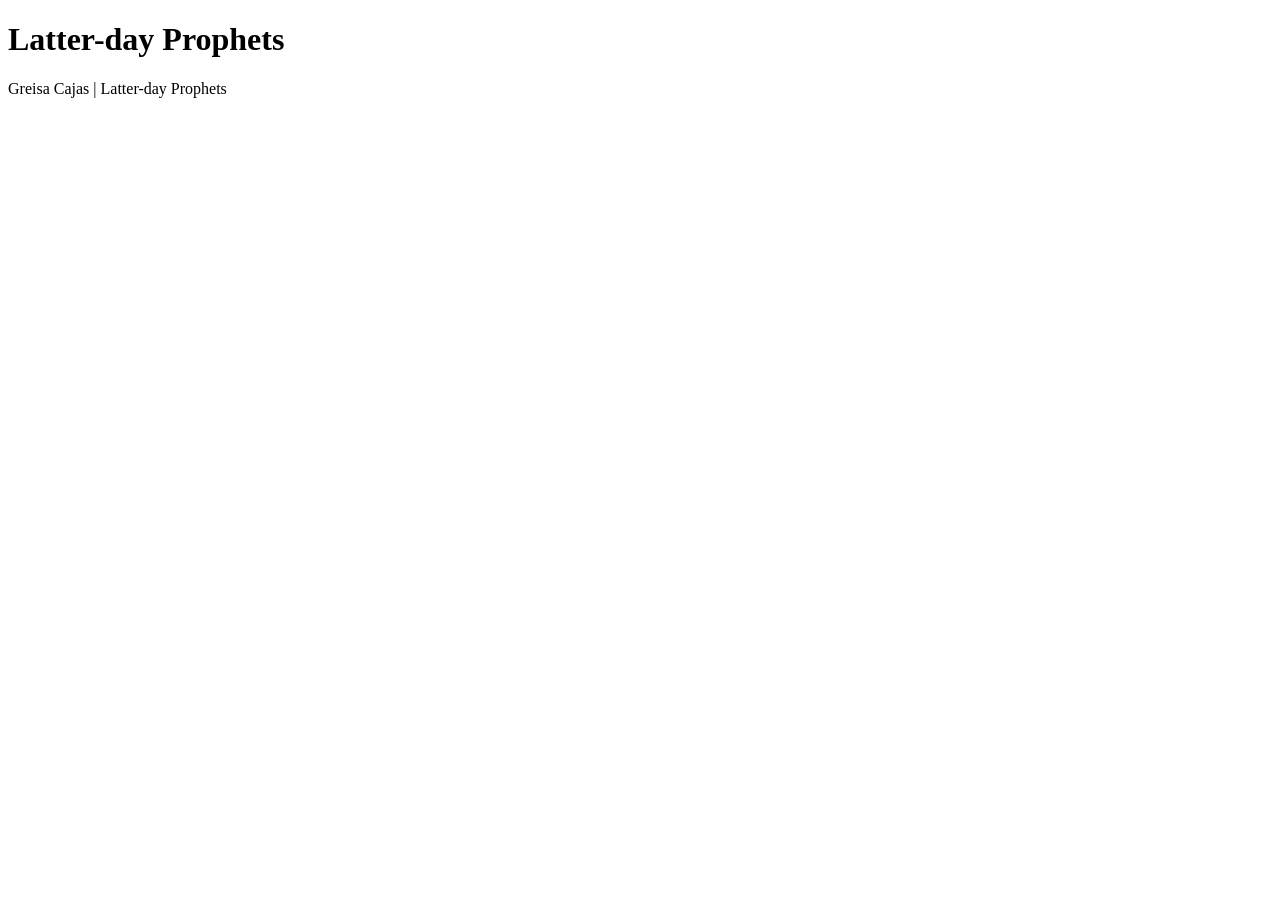
==== prophets.html @ 7f50dd4b "commit changes" ====
<!DOCTYPE html>
<html lang="en">
<head>
    <meta charset="UTF-8">
    <meta name="viewport" content="width=device-width, initial-scale=1.0">
    <title>Prophets of the Church of Jesus Christ of Latter-Day Saints</title>
    <meta name="description" content="This page provides information about the prophets of the Church of Jesus Christ of Latter-Day Saints, including their names, dates of service, and significant contributions.">
    <meta name="author" content="Greisa Cajas">
    
    <link rel="stylesheet" href="styles/prophets.css">
    <script src="scripts/prophets.js" defer></script>
</head>
<body>
    <header>
  <h1>Latter-day Prophets</h1>
</header>
<main>
  <div id="cards"></div>
</main>
<footer>
  Greisa Cajas | Latter-day Prophets
</footer>
    
</body>
</html>
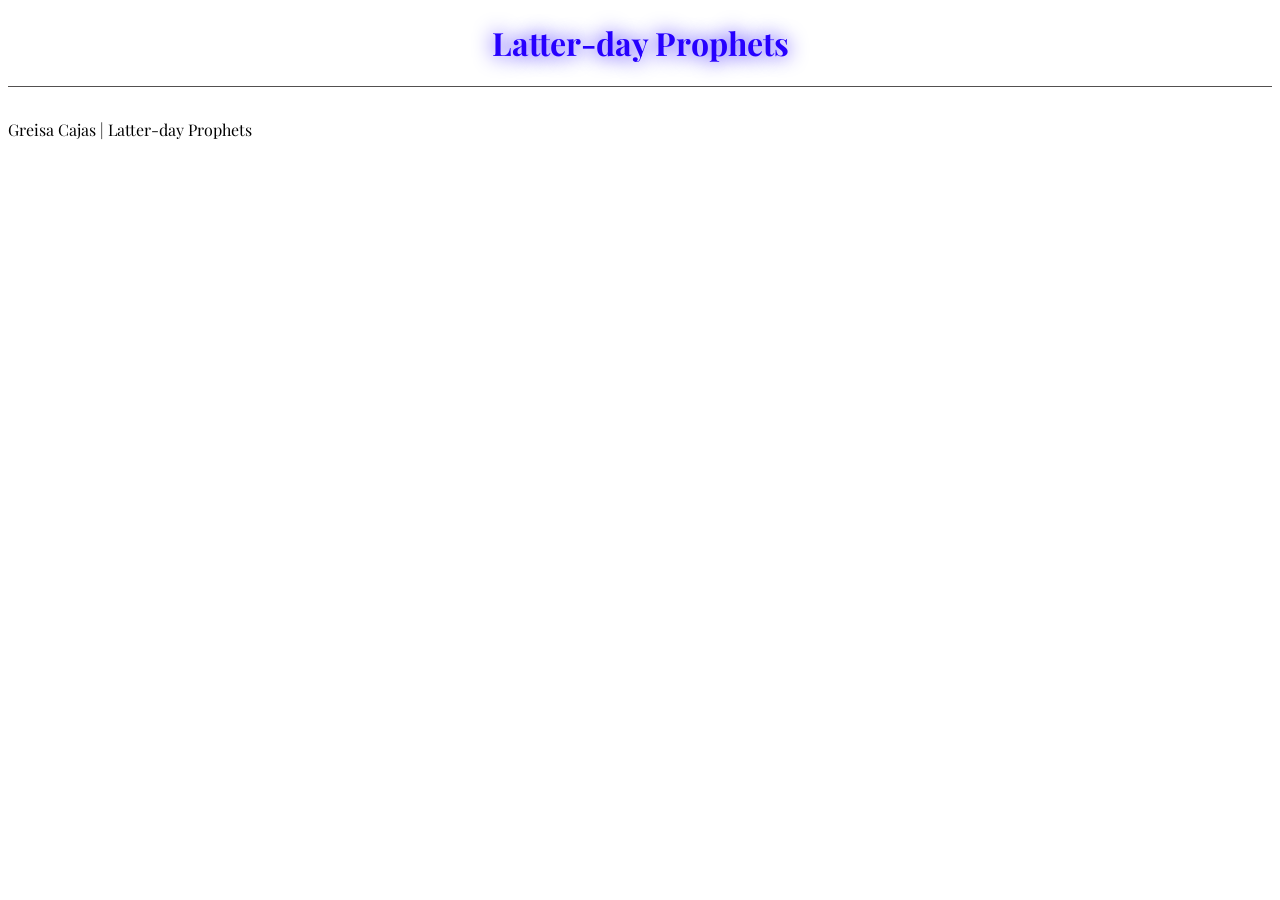
==== commit 79595d27: "commit push after making folder corrections" ====
--- a/prophets.html
+++ b/prophets.html
@@ -6,6 +6,10 @@
     <title>Prophets of the Church of Jesus Christ of Latter-Day Saints</title>
     <meta name="description" content="This page provides information about the prophets of the Church of Jesus Christ of Latter-Day Saints, including their names, dates of service, and significant contributions.">
     <meta name="author" content="Greisa Cajas">
+
+    <link rel="preconnect" href="https://fonts.googleapis.com">
+    <link rel="preconnect" href="https://fonts.gstatic.com" crossorigin>
+    <link href="https://fonts.googleapis.com/css2?family=Playfair+Display:ital,wght@0,400..900;1,400..900&display=swap" rel="stylesheet">
     
     <link rel="stylesheet" href="styles/prophets.css">
     <script src="scripts/prophets.js" defer></script>
--- a/styles/prophets.css
+++ b/styles/prophets.css
@@ -0,0 +1,36 @@
+* {
+    box-sizing: border-box;
+    font-family: playfair display, sans-serif;
+}
+
+:root {
+    --primary-color: #adb9f0;
+    --secondary-color: #2600ff;
+    --accent-color: #525050;
+}
+
+header {
+    color: var(--secondary-color);
+    text-align: center;
+    border-bottom: 1px solid var(--accent-color);
+    text-shadow: 0 0 20px var(--secondary-color);
+}
+
+#cards {
+    display: grid;
+    grid-template-columns: repeat(auto-fit, minmax(340px, 1fr));
+    gap: 1rem;
+    padding: 1rem;
+}
+
+#cards section {
+    background-color: var(--primary-color);
+    border-radius: 8px;
+    padding: 1rem;
+    text-align: center;
+    border: 1px solid var(--accent-color);
+}
+
+#cards img {
+    box-shadow: 0 0 30px #777;
+}
